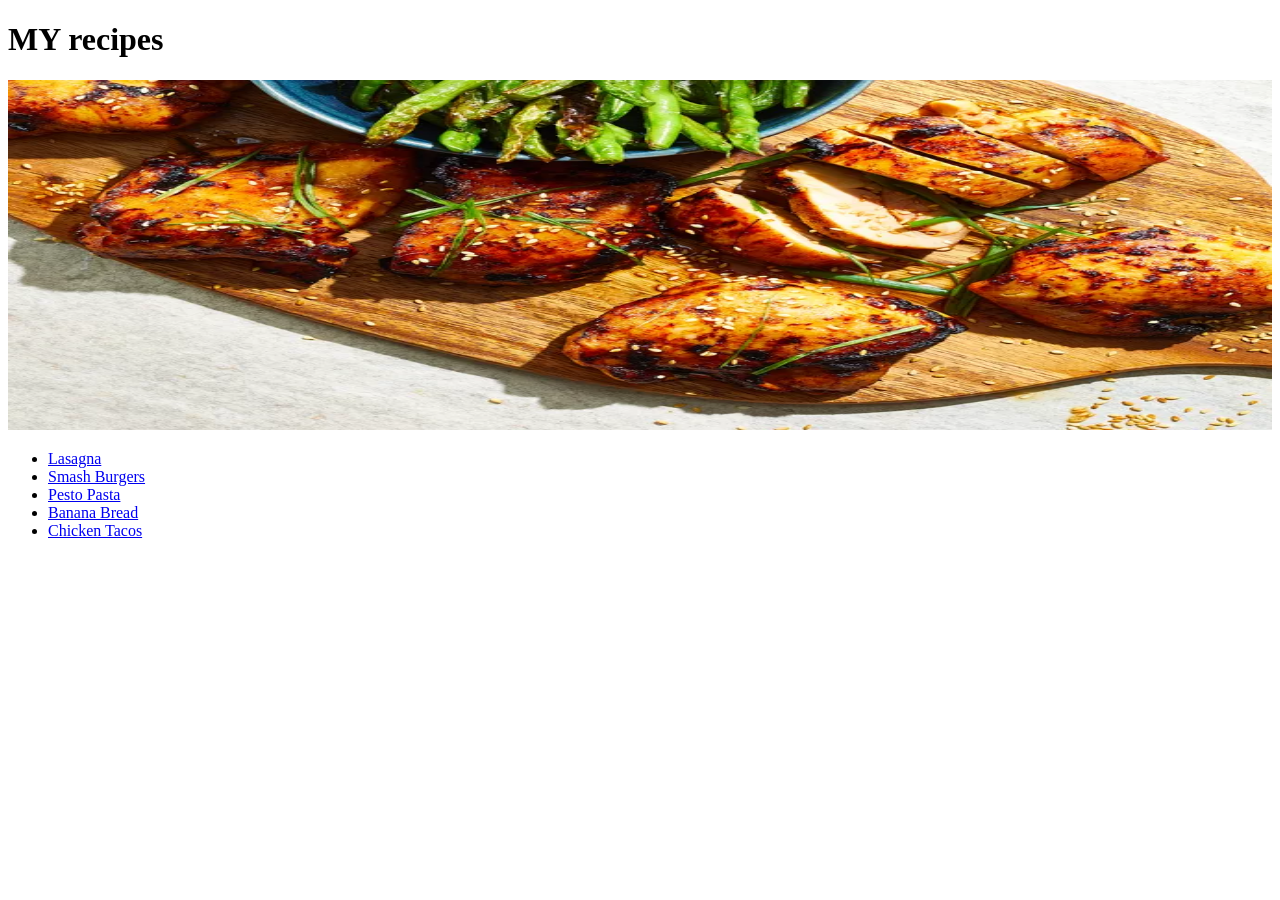
==== index.html @ 0765037b "Complete initial recipe project" ====
<!DOCTYPE html>
<html lang="en">
<head>
    <meta charset="UTF-8">
    <meta name="viewport" content="width=device-width, initial-scale=1.0">
    <title>My recipes</title>
</head>
<body>
    <h1>MY recipes</h1>
    <img src="images/myrecipe.webp" alt="my recipes" width="100%" height="350">
    <ul>
  <li><a href="recipes/lasagna.html">Lasagna</a></li>
  <li><a href="recipes/smash-burgers.html">Smash Burgers</a></li>
  <li><a href="recipes/pesto-pasta.html">Pesto Pasta</a></li>
  <li><a href="recipes/banana-bread.html">Banana Bread</a></li>
  <li><a href="recipes/chicken-tacos.html">Chicken Tacos</a></li>
</ul>

</body>
</html>
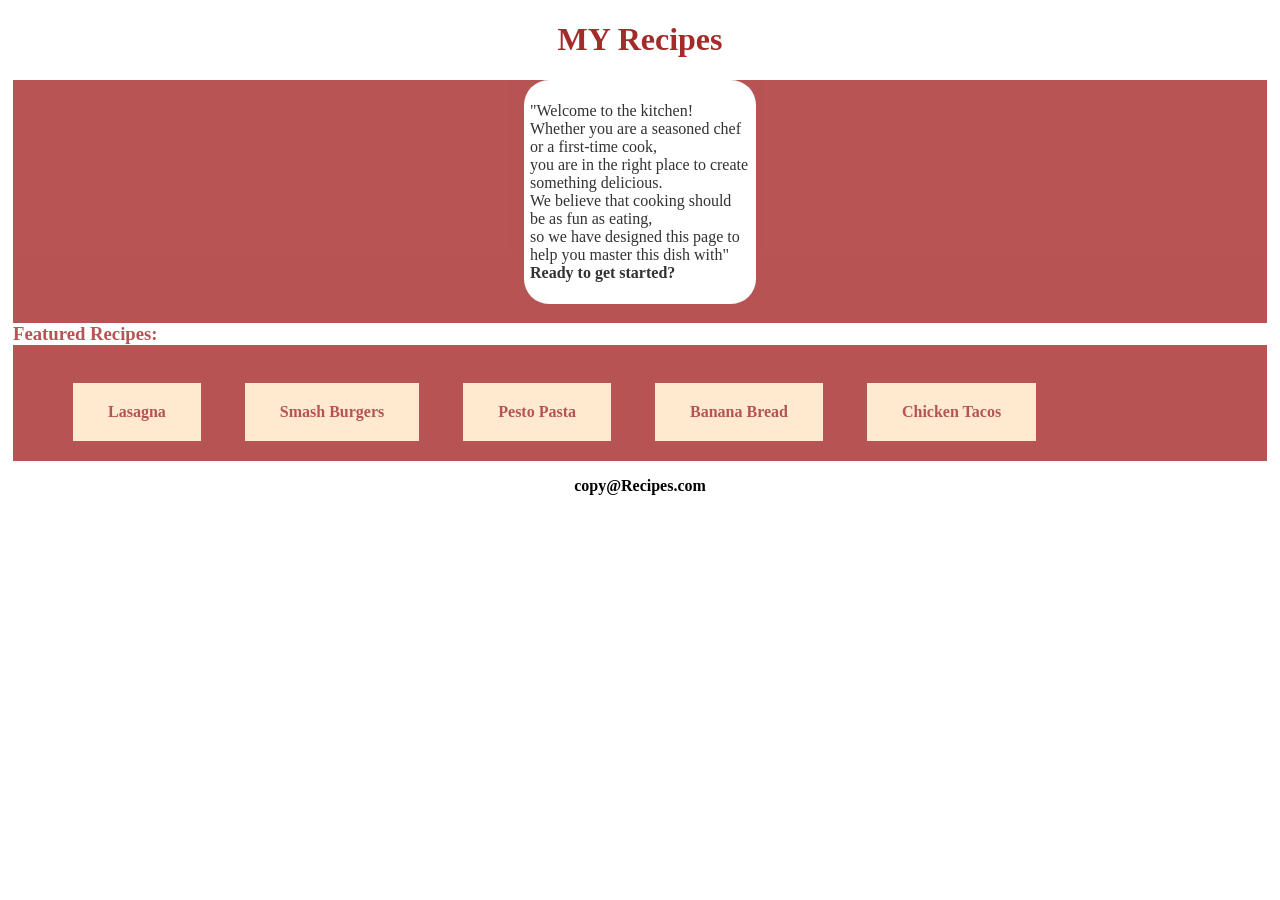
==== commit 365010f2: "adding css to recipes pages" ====
--- a/index.html
+++ b/index.html
@@ -4,10 +4,18 @@
     <meta charset="UTF-8">
     <meta name="viewport" content="width=device-width, initial-scale=1.0">
     <title>My recipes</title>
+    <link rel="stylesheet" href="style.css">
 </head>
 <body>
-    <h1>MY recipes</h1>
-    <img src="images/myrecipe.webp" alt="my recipes" width="100%" height="350">
+    
+    <h1>MY Recipes</h1>
+    <div class="main-container">
+    <div class="para">
+   <p>"Welcome to the kitchen! Whether you are a seasoned chef or a first-time cook,<br> you are in the right place to create something delicious. <br> We believe that cooking should be as fun as eating,<br> so we have designed this page to help you master this dish with" <br> <strong> Ready to get started?</p>
+   </div>
+
+    <div class="featured">
+        <h3>Featured Recipes:</h3>
     <ul>
   <li><a href="recipes/lasagna.html">Lasagna</a></li>
   <li><a href="recipes/smash-burgers.html">Smash Burgers</a></li>
@@ -15,6 +23,9 @@
   <li><a href="recipes/banana-bread.html">Banana Bread</a></li>
   <li><a href="recipes/chicken-tacos.html">Chicken Tacos</a></li>
 </ul>
+</div>
 
+</div>
+<footer>copy@Recipes.com</footer>
 </body>
 </html>
--- a/style.css
+++ b/style.css
@@ -0,0 +1,81 @@
+/* css for Recipes Page*/
+html{
+
+  font-family: 'Times New Roman', Times, serif;
+}
+h1{
+    text-align: center;
+    color: brown;
+}
+h3{
+background-color: white;
+    color: brown;
+}
+
+
+.images{
+    display: inline-block;
+    padding: 5px;
+    margin: 20px;
+    
+    
+}
+img{
+    border: 2px solid brown;
+    border-radius: 50px;
+    margin-bottom: 220px;
+}
+.content{
+    
+display: inline-block; 
+  width: 60%;
+  margin-top: 0;
+  padding: 20px;
+
+    
+}
+
+.featured li{
+    display: inline-block;
+    list-style: none;
+    background-color:bisque;
+    color: brown;
+    margin: 20px;
+    padding: 20px;
+
+}
+.featured li a{
+      
+    background-color: bisque;
+    text-decoration: none;
+    color: brown;
+    margin: 10px;
+    padding: 5px;
+}
+
+
+.para{
+    font-size: 16px;
+    background-color: white;
+    border-radius: 25px;
+    
+    width: 220px;
+    margin: 0 auto;
+    padding: 6px;
+    
+
+
+}
+.main-container{
+    background-color:  brown;
+    opacity: 0.8;
+    margin: 5px;
+}
+footer{
+    text-align: center;
+}
+.home{
+    text-align: right;
+    padding: 3px;
+    margin: 10px;
+}
